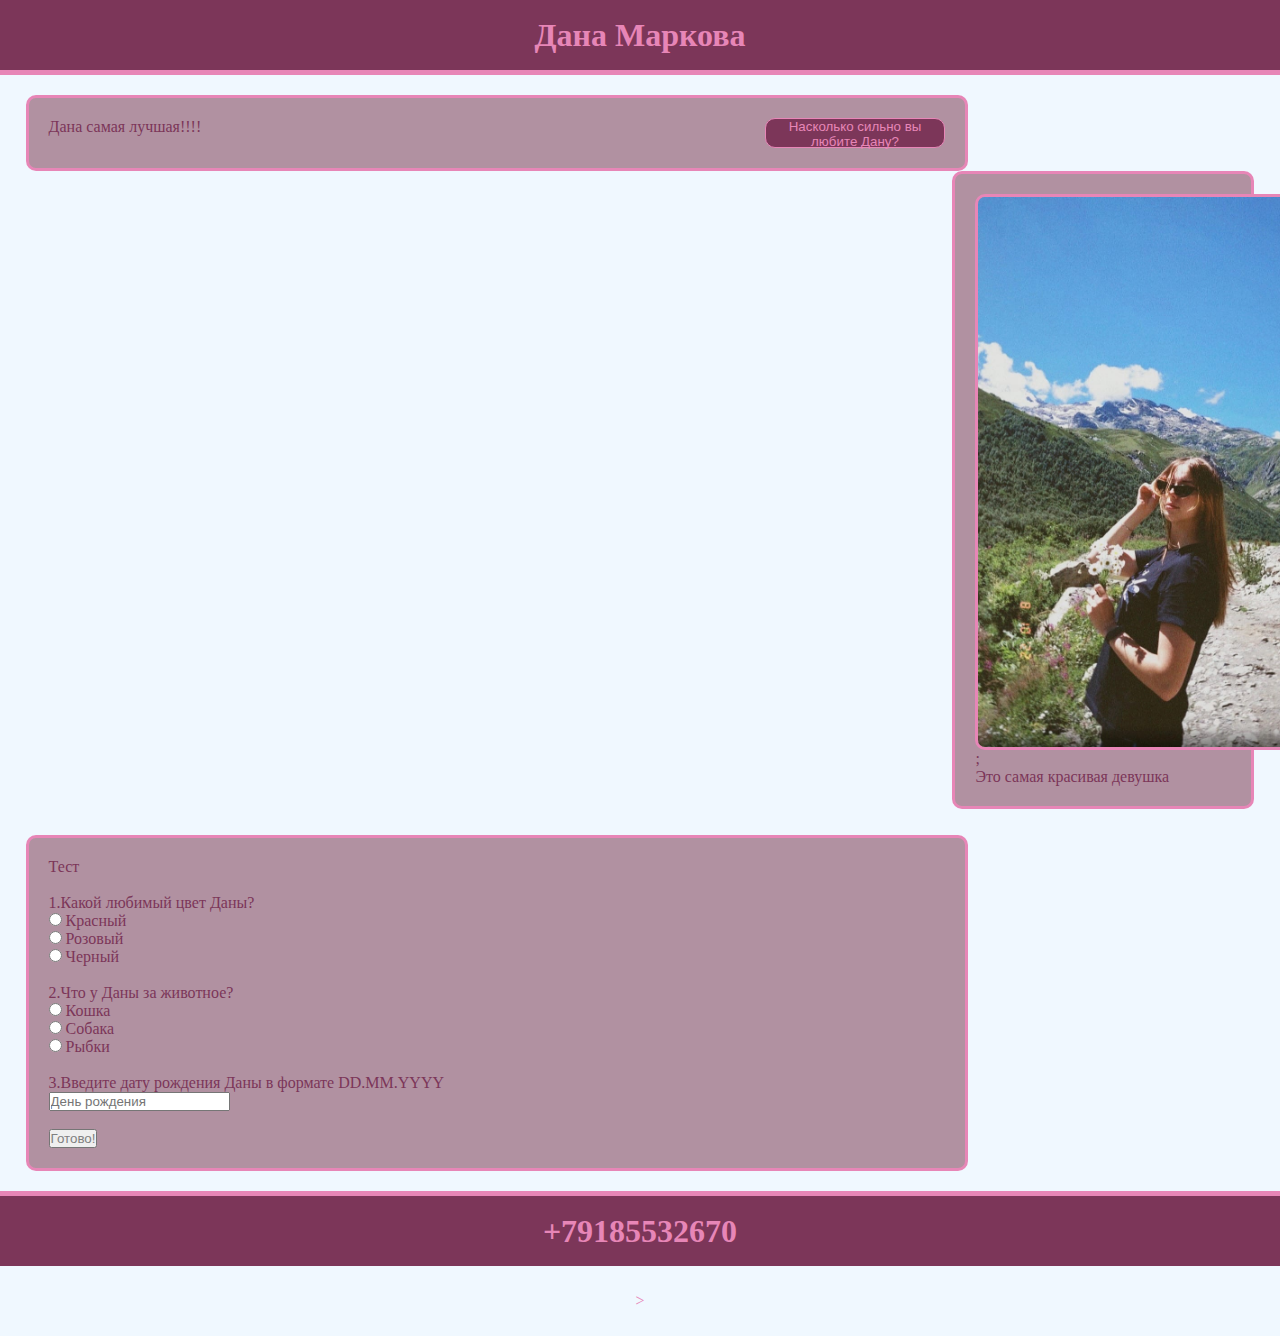
==== index.html @ bace03b3 "initial commit" ====
<!DOCTYPE html>
<html>
    <head>
<title> Дана Лучшая</title>
<link rel ="stylesheet" href = "css\main.css">
    </head>
    <body>
<div id ="Header"><h1>Дана Маркова<h1></div>
<div id="main_">
    <span>Дана самая лучшая!!!!</span>
    <button id="cnock" onClick="Click(this)">Насколько сильно вы любите Дану?</button>
</div>

<div id="bok">
    <img class = "photo" src ="images\zhopa.jpg" height="550px">;
    <br>
    <span>Это самая красивая девушка</span>
</div>

<div id="Test">
<span> Тест</span>
<br><br>
<form id="MyForm" method="post">
<label for="clr">1.Какой любимый цвет Даны?</label>
<br>
<input name="clr" type="radio" value="Red"> Красный
<br>
<input name="clr" type="radio" value="Pink"> Розовый
<br>
<input name="clr" type="radio" value="Black"> Черный
<br><br>
<label for="pet">2.Что у Даны за животное?</label>
<br>
<input name="pet" type="radio" value="Cat"> Кошка
<br>
<input name="pet" type="radio" value="Dog"> Собака
<br>
<input name="pet" type="radio" value="Fish"> Рыбки
<br><br>
<label for = "bday">3.Введите дату рождения Даны в формате DD.MM.YYYY</label>
<br>
<input name = "bday" type="text" id="bitrh" placeholder="День рождения">
<br>
<br>
<input type="submit" name = "submit" value="Готово!" id = "knopka">
</form>

<div id="result">
</div>

</div>



<div id="foother"><h1>+79185532670</h1>></div>
<script src="js\main.js">  </script>
    </body>
</html>
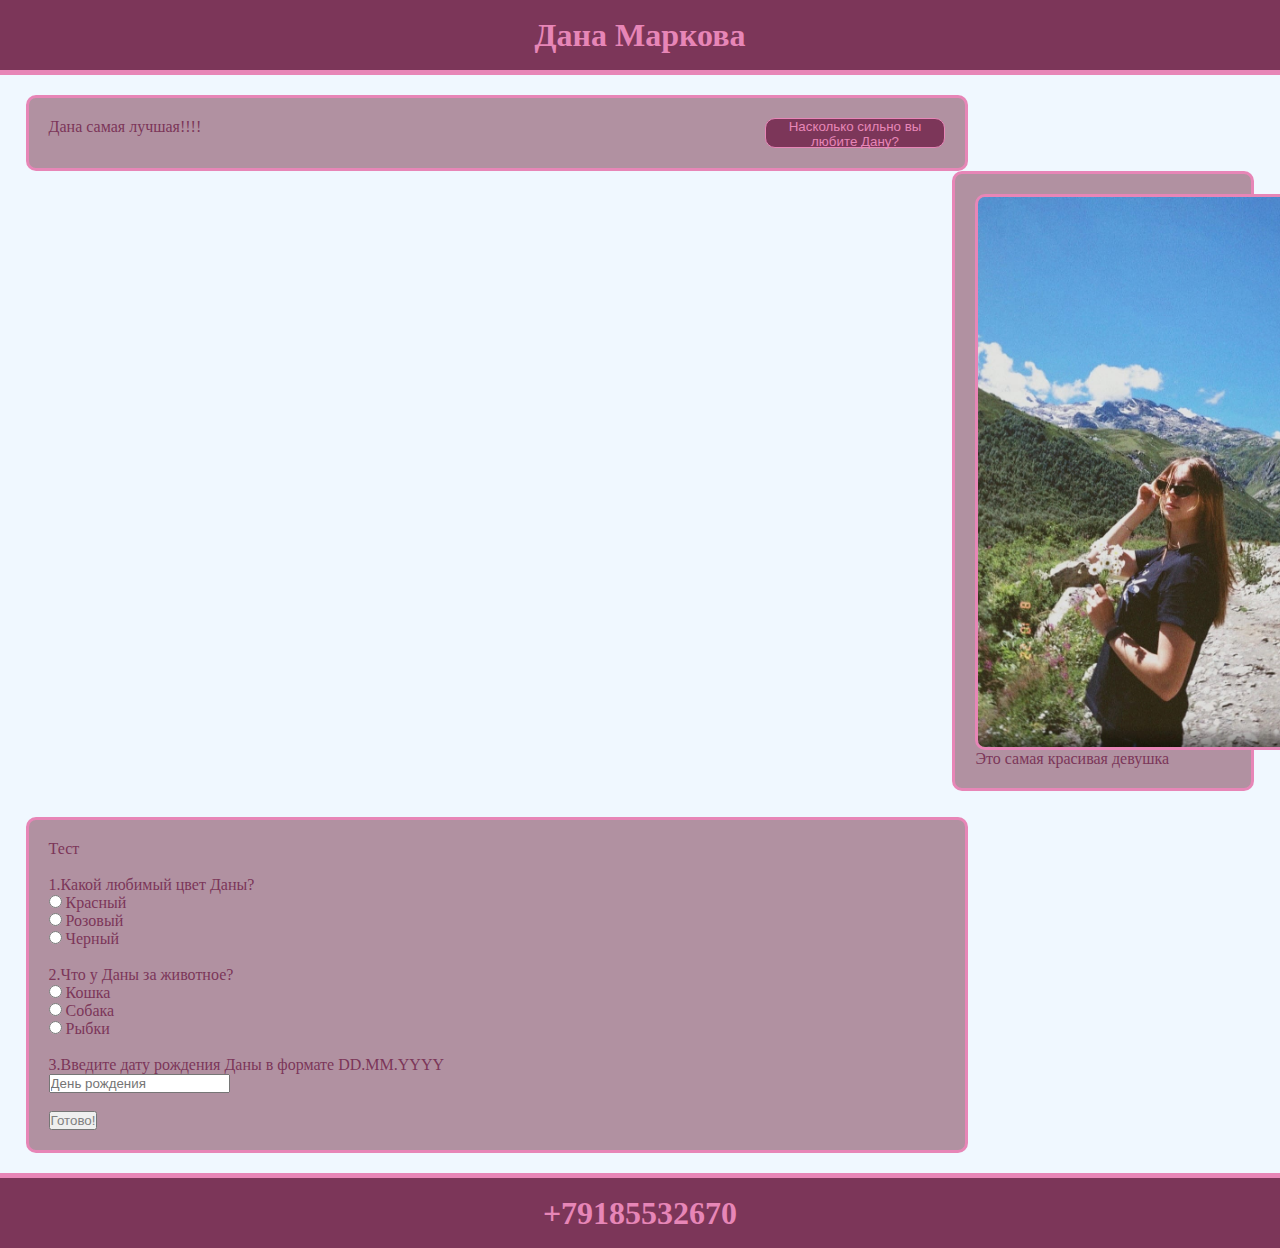
==== commit ab9492fb: "Update index.html" ====
--- a/index.html
+++ b/index.html
@@ -12,7 +12,7 @@
 </div>
 
 <div id="bok">
-    <img class = "photo" src ="images\zhopa.jpg" height="550px">;
+    <img class = "photo" src ="images\zhopa.jpg" height="550px">
     <br>
     <span>Это самая красивая девушка</span>
 </div>
@@ -52,7 +52,7 @@
 
 
 
-<div id="foother"><h1>+79185532670</h1>></div>
+<div id="foother"><h1>+79185532670</h1></div>
 <script src="js\main.js">  </script>
     </body>
-</html>+</html>
